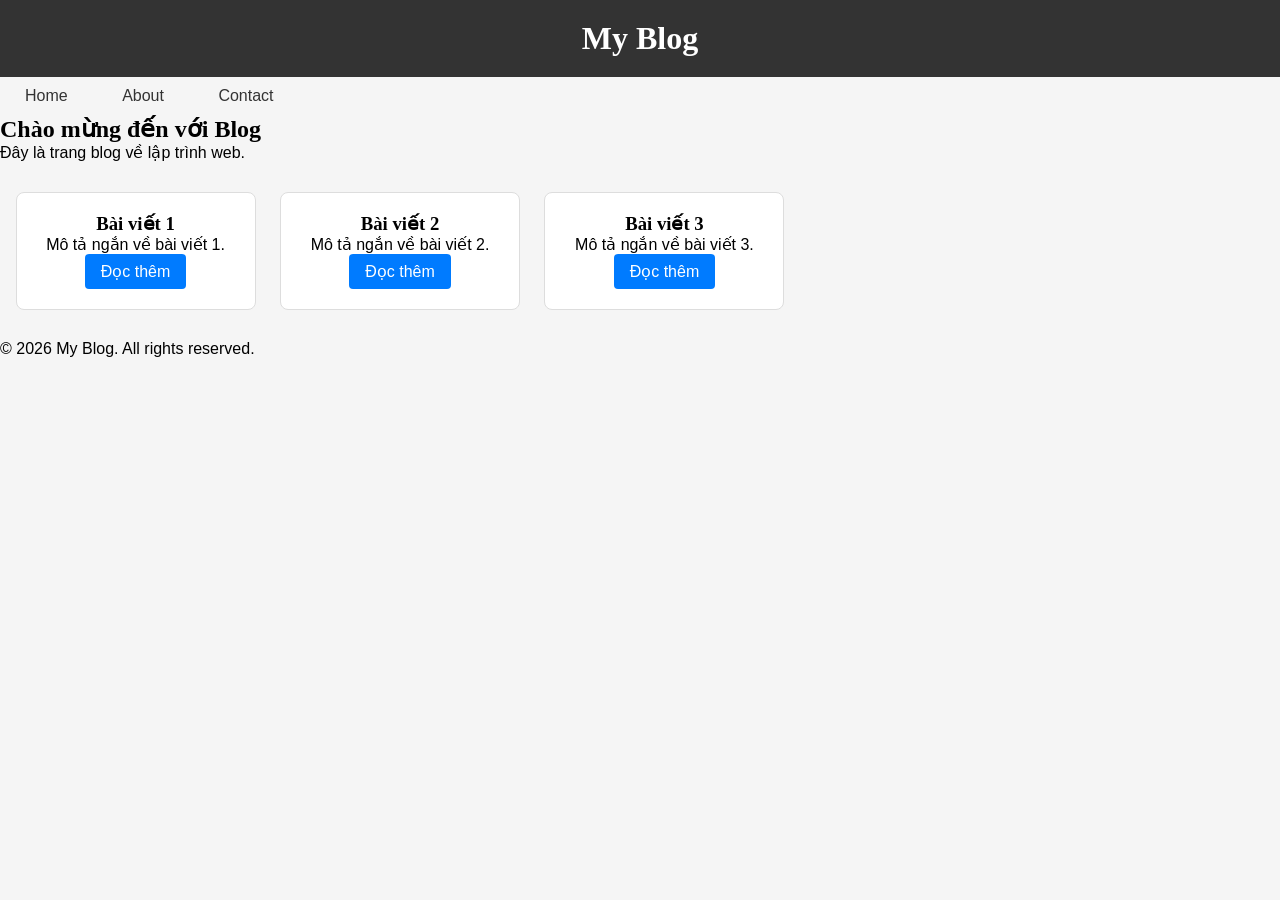
==== TH2/index.html @ 4a9df323 "Phiếu học tập CSS - BTTH02 - K66.docx" ====
<!DOCTYPE html>
<html lang="vi">
<head>
    <meta charset="UTF-8">
    <meta name="viewport" content="width=device-width, initial-scale=1.0">
    <title>Lab CSS Cơ Bản</title>
    <link rel="stylesheet" href="style.css">
</head>
<body>
    <header id="main-header">
        <h1>My Blog</h1>
    </header>
    
    <nav>
        <a href="#" class="nav-link">Home</a>
        <a href="#" class="nav-link">About</a>
        <a href="#" class="nav-link">Contact</a>
    </nav>
    
    <main>
        <section class="intro">
            <h2>Chào mừng đến với Blog</h2>
            <p>Đây là trang blog về lập trình web.</p>
        </section>
        <section class="posts">
            <article class="card">
                <h3>Bài viết 1</h3>
                <p>Mô tả ngắn về bài viết 1.</p>
                <a href="#" class="btn">Đọc thêm</a>
            </article>
            
            <article class="card">
                <h3>Bài viết 2</h3>
                <p>Mô tả ngắn về bài viết 2.</p>
                <a href="#" class="btn">Đọc thêm</a>
            </article>
            
            <article class="card">
                <h3>Bài viết 3</h3>
                <p>Mô tả ngắn về bài viết 3.</p>
                <a href="#" class="btn">Đọc thêm</a>
            </article>
        </section>
    </main>
    
    <footer>
        <p>&copy; 2026 My Blog. All rights reserved.</p>
    </footer>
</body>
</html>
---- TH2/style.css ----
/* TODO 1: Dùng universal selector để reset margin và padding về 0 cho toàn trang */
*{
    margin: 0px;
    padding: 0px;
}

/* TODO 2: Dùng type selector cho body */
/* Yêu cầu: font-family: Arial; background-color: #f5f5f5; */
body{
    font-family: Arial, Helvetica, sans-serif;
    background-color: #f5f5f5;
}


/* TODO 3: Dùng ID selector cho #main-header */
/* Yêu cầu: background-color: #333; color: white; text-align: center; padding: 20px; */
#main-header{
    background-color: #333;
    color: white;
    text-align: center;
    padding: 20px;
}


/* TODO 4: Dùng class selector cho .nav-link */
/* Yêu cầu: color: #333; text-decoration: none; padding: 10px 15px; */
.nav-link{
    color: #333;
    text-decoration: none;
    padding: 10px 15px;
}


/* TODO 5: Dùng group selector cho h1, h2, h3 */
/* Yêu cầu: font-family: 'Georgia', serif; */
h1, h2, h3{
    font-family: Georgia, 'Times New Roman', Times, serif;
}


/* TODO 6: Dùng descendant selector cho nav a */
/* Yêu cầu: display: inline-block; margin: 0 10px; */
nav a{
    display: inline-block;
    margin: 0 10px;
}


/* TODO 7: Dùng pseudo-class selector cho a:hover */
/* Yêu cầu: color: #ff6600; background-color: #eee; */
a:hover{
    color: #ff6600;
    background-color: #eee;
}



/* Bước 1: Reset box-sizing cho toàn trang */
* {
    box-sizing: border-box;
}

/* Bước 2: Style cho .posts container */
.posts {
    /* TODO: Căn giữa, margin trên dưới, max-width */
    text-align: center;
    max-width: 800px;
    margin-top: 20px;
    margin-bottom: 20px;

}

/* Bước 3: Style cho .card */
.card {
    width: 30%; 
    display: inline-block;
    border: 1px solid #ddd;
    padding: 20px;
    margin: 10px;
    background: white;
    border-radius: 8px;
}

/* Bước 4: Style cho .btn */
.btn {
    display: inline-block;
    padding: 8px 16px;
    background: #007bff;
    color: white;
    text-decoration: none;
    border-radius: 4px;
}

.btn:hover {
    background: #0056b3;
}
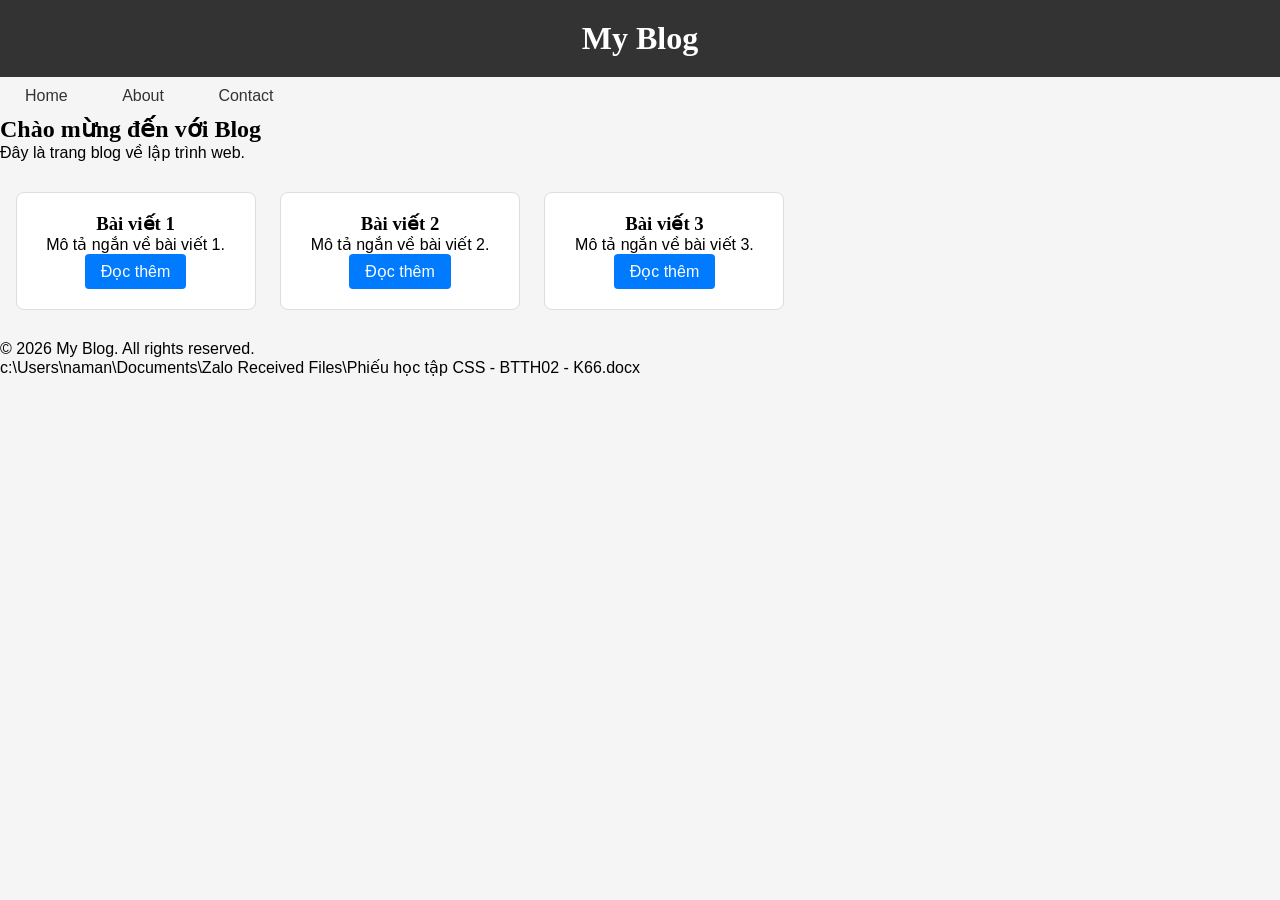
==== commit 5a9f2244: "up file" ====
--- a/TH2/index.html
+++ b/TH2/index.html
@@ -47,4 +47,5 @@
         <p>&copy; 2026 My Blog. All rights reserved.</p>
     </footer>
 </body>
-</html>+</html>
+c:\Users\naman\Documents\Zalo Received Files\Phiếu học tập CSS - BTTH02 - K66.docx
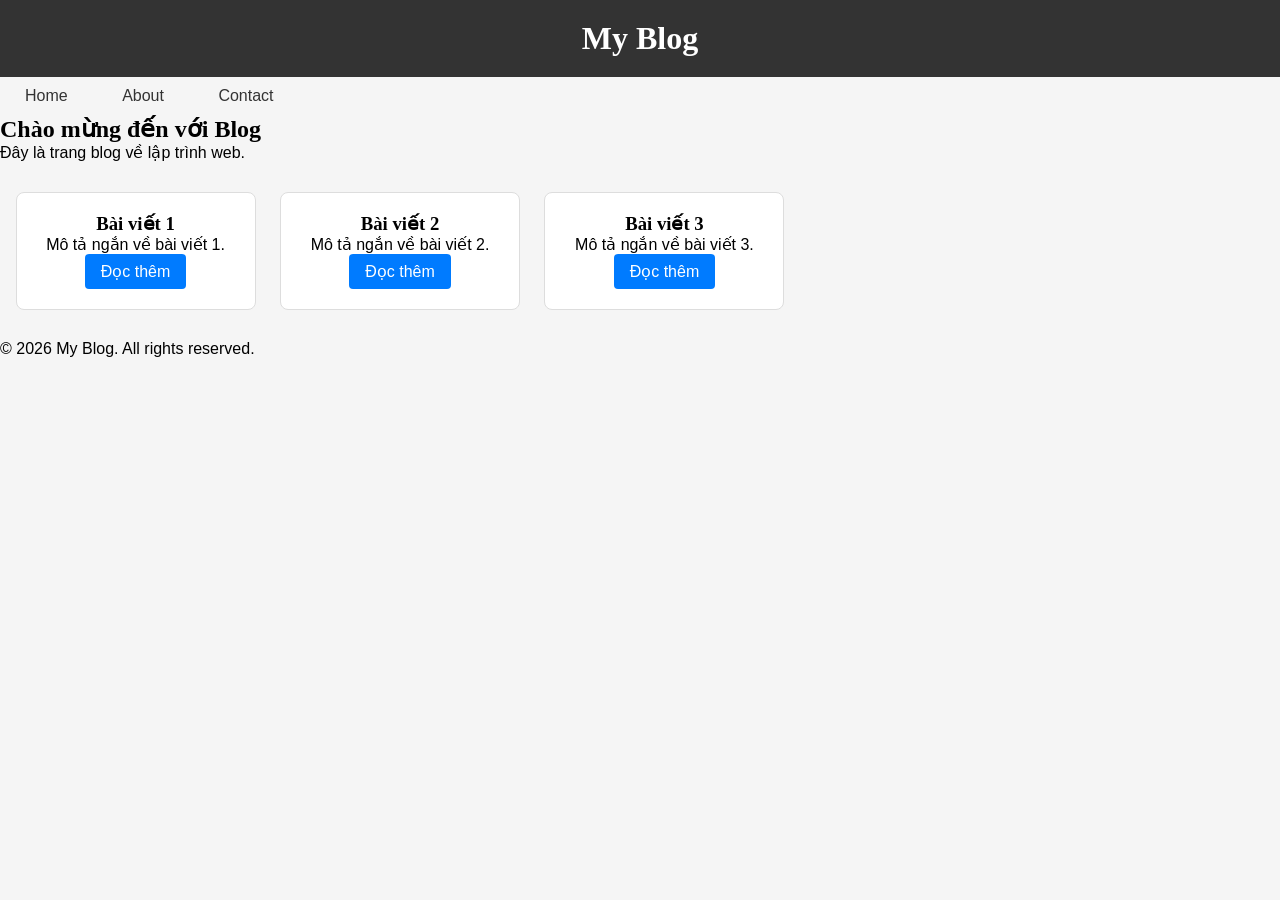
==== commit 3cf6bd14: "up file" ====
--- a/TH2/index.html
+++ b/TH2/index.html
@@ -48,4 +48,3 @@
     </footer>
 </body>
 </html>
-c:\Users\naman\Documents\Zalo Received Files\Phiếu học tập CSS - BTTH02 - K66.docx
